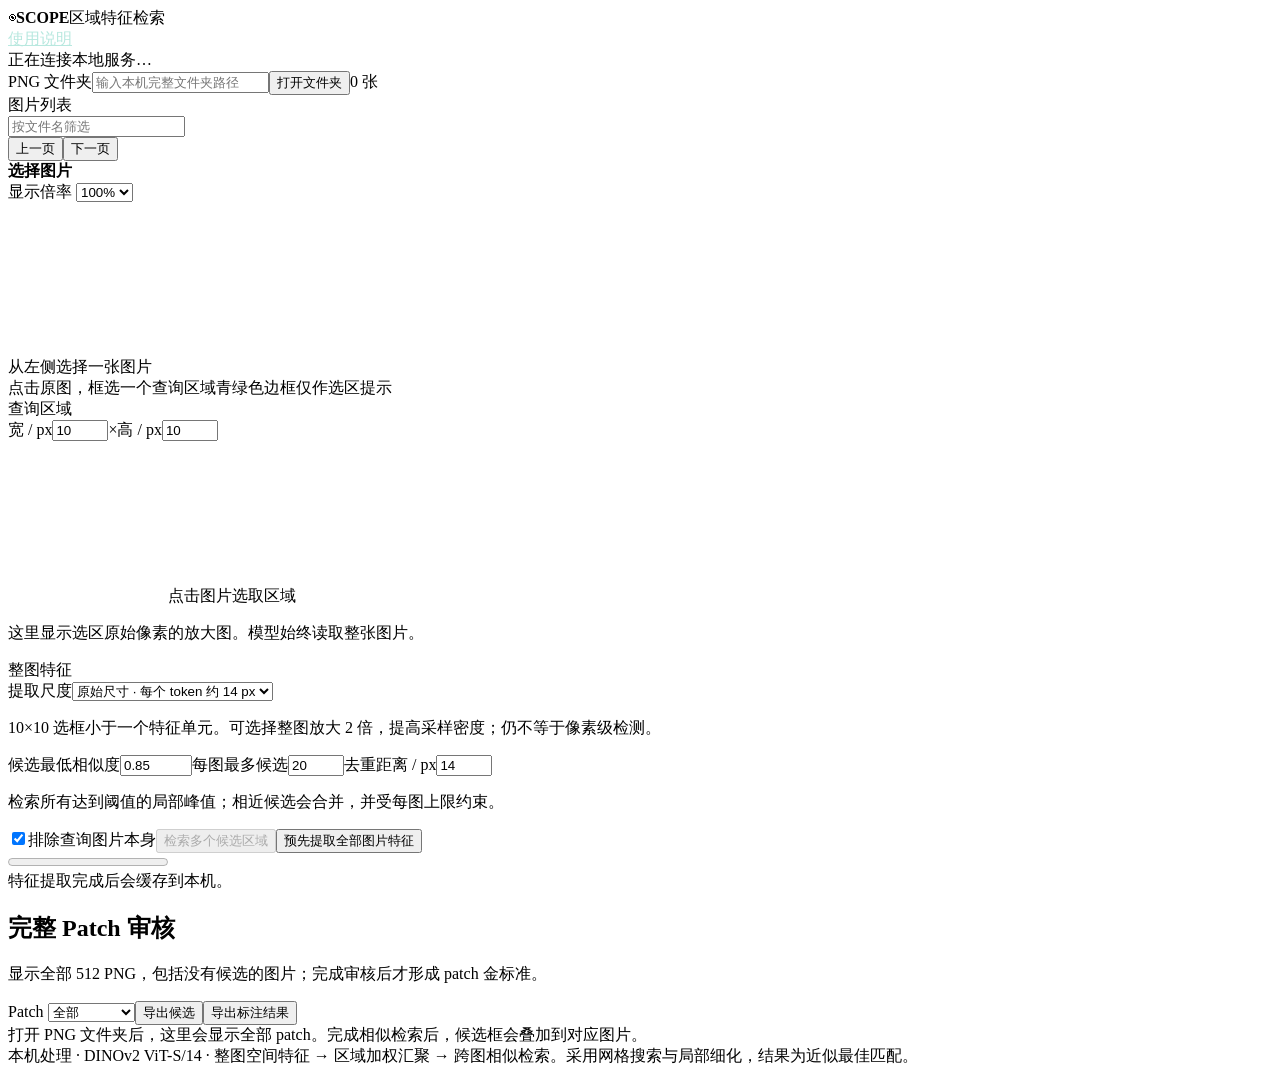
==== static/index.html @ 0a0433d4 "Initial commit: SCOPE patch annotation tool" ====
<!doctype html>
<html lang="zh-CN"><head><meta charset="utf-8"><meta name="viewport" content="width=device-width,initial-scale=1"><title>SCOPE · 区域特征检索</title>
<link rel="icon" href="data:image/svg+xml,%3Csvg xmlns='http://www.w3.org/2000/svg' viewBox='0 0 32 32'%3E%3Crect width='32' height='32' rx='7' fill='%230c2537'/%3E%3Ccircle cx='16' cy='16' r='8' fill='none' stroke='%2329c4a9' stroke-width='2'/%3E%3Ccircle cx='16' cy='16' r='3' fill='%23f65a7b'/%3E%3C/svg%3E">
<link rel="stylesheet" href="/style.css"><link rel="stylesheet" href="/review.css"></head>
<body><header><div class="brand"><span class="logo">◉</span><strong>SCOPE</strong><span class="divider"></span><span>区域特征检索</span></div><a href="/manual" target="_blank" style="color:#b8e8df">使用说明</a><div id="hardware" class="muted">正在连接本地服务…</div></header>
<main><section class="folderbar"><label for="folder">PNG 文件夹</label><input id="folder" spellcheck="false" placeholder="输入本机完整文件夹路径"><button id="openFolder">打开文件夹</button><span id="fileCount" class="badge">0 张</span></section>
<div id="error" role="alert" hidden></div>
<div class="workspace"><aside><div class="section-title">图片列表 <span id="listCount"></span></div><input id="filter" placeholder="按文件名筛选" aria-label="按文件名筛选"><div id="fileList" class="filelist"></div><div class="paging"><button id="prevList">上一页</button><span id="listPage"></span><button id="nextList">下一页</button></div></aside>
<section class="viewer"><div class="viewerbar"><div><strong id="imageName">选择图片</strong><div id="imageInfo" class="muted"></div></div><label>显示倍率 <select id="zoom"><option value="1">100%</option><option value="1.5">150%</option><option value="2">200%</option><option value="3">300%</option></select></label></div><div class="canvas-wrap" id="canvasWrap"><canvas id="imageCanvas" aria-label="点击图片选择查询区域" tabindex="0"></canvas><div id="emptyViewer">从左侧选择一张图片</div></div><div class="viewerfoot"><span id="position">点击原图，框选一个查询区域</span><span>青绿色边框仅作选区提示</span></div></section>
<section class="controls"><div class="section-title">查询区域</div><div class="size-inputs"><label>宽 / px<input id="roiW" type="number" min="1" max="512" value="10"></label><span>×</span><label>高 / px<input id="roiH" type="number" min="1" max="512" value="10"></label></div><div class="query-preview"><canvas id="queryCanvas" width="160" height="160"></canvas><span id="queryHint">点击图片选取区域</span></div><p class="muted">这里显示选区原始像素的放大图。模型始终读取整张图片。</p><div class="section-title model-title">整图特征</div><label class="block">提取尺度<select id="scale"><option value="1">原始尺寸 · 每个 token 约 14 px</option><option value="2">整图放大 2 倍 · 约 7 px</option></select></label><p id="resolutionNote" class="notice">10×10 选框小于一个特征单元。可选择整图放大 2 倍，提高采样密度；仍不等于像素级检测。</p><div class="candidate-inputs"><label>候选最低相似度<input id="candidateThreshold" type="number" value="0.85" min="-1" max="1" step="0.01"></label><label>每图最多候选<input id="maxCandidates" type="number" value="20" min="1" max="100"></label><label>去重距离 / px<input id="nmsDistance" type="number" value="14" min="1" max="512"></label></div><p class="muted">检索所有达到阈值的局部峰值；相近候选会合并，并受每图上限约束。</p><label class="checkbox"><input id="excludeSource" type="checkbox" checked>排除查询图片本身</label><button id="search" class="primary" disabled>检索多个候选区域</button><button id="index">预先提取全部图片特征</button><div class="progress-row"><progress id="progress" max="1" value="0"></progress><button id="cancel" hidden>取消</button></div><div id="status" aria-live="polite" class="status">特征提取完成后会缓存到本机。</div></section></div>
<section class="results"><div class="results-head"><div><h2>完整 Patch 审核</h2><p id="resultSummary" class="muted">显示全部 512 PNG，包括没有候选的图片；完成审核后才形成 patch 金标准。</p></div><div class="result-controls"><label>Patch <select id="patchFilter"><option value="all">全部</option><option value="unreviewed">未审核</option><option value="complete">已完成</option><option value="deferred">暂缓</option><option value="has_candidates">有候选</option><option value="no_candidates">无候选</option><option value="manual">有人工补点</option></select></label><button id="export">导出候选</button><button id="exportLabels">导出标注结果</button></div></div><div id="searchRecord" class="muted"></div><div id="results" class="patch-grid"><div class="result-empty">打开 PNG 文件夹后，这里会显示全部 patch。完成相似检索后，候选框会叠加到对应图片。</div></div><div class="result-paging"><button id="more" hidden>显示更多 Patch</button></div></section>
<div id="reviewModal" class="review-modal" hidden><div class="review-dialog"><div class="review-header"><div><strong id="reviewName"></strong><div id="reviewStats" class="muted"></div></div><button id="closeReview">关闭</button></div><div class="review-body"><div class="review-canvas-wrap"><canvas id="reviewCanvas"></canvas></div><aside class="review-sidebar"><label>查看倍率<select id="reviewZoom"><option value="1">100%</option><option value="1.5">150%</option><option value="2">200%</option><option value="3">300%</option><option value="4">400%</option></select></label><div class="review-help">青框：算法候选<br>绿框：已确认/人工补点<br>点击候选框：排除或恢复<br>点击空白位置：新增阳性点<br>完成本张后，剩余候选自动确认为阳性。</div><button id="undoReview">撤销上一步</button><button id="resetPatch">重置为未审核</button><button id="deferPatch">暂缓本张</button><button id="completePatch" class="primary">完成本张并进入下一张</button><div class="review-nav"><button id="prevPatch">上一张</button><button id="nextPatch">下一张</button></div></aside></div></div></div>
<footer>本机处理 · DINOv2 ViT-S/14 · 整图空间特征 → 区域加权汇聚 → 跨图相似检索。采用网格搜索与局部细化，结果为近似最佳匹配。</footer></main><script>window.SCOPE_TOKEN="__TOKEN__";</script><script src="/app.js"></script></body></html>
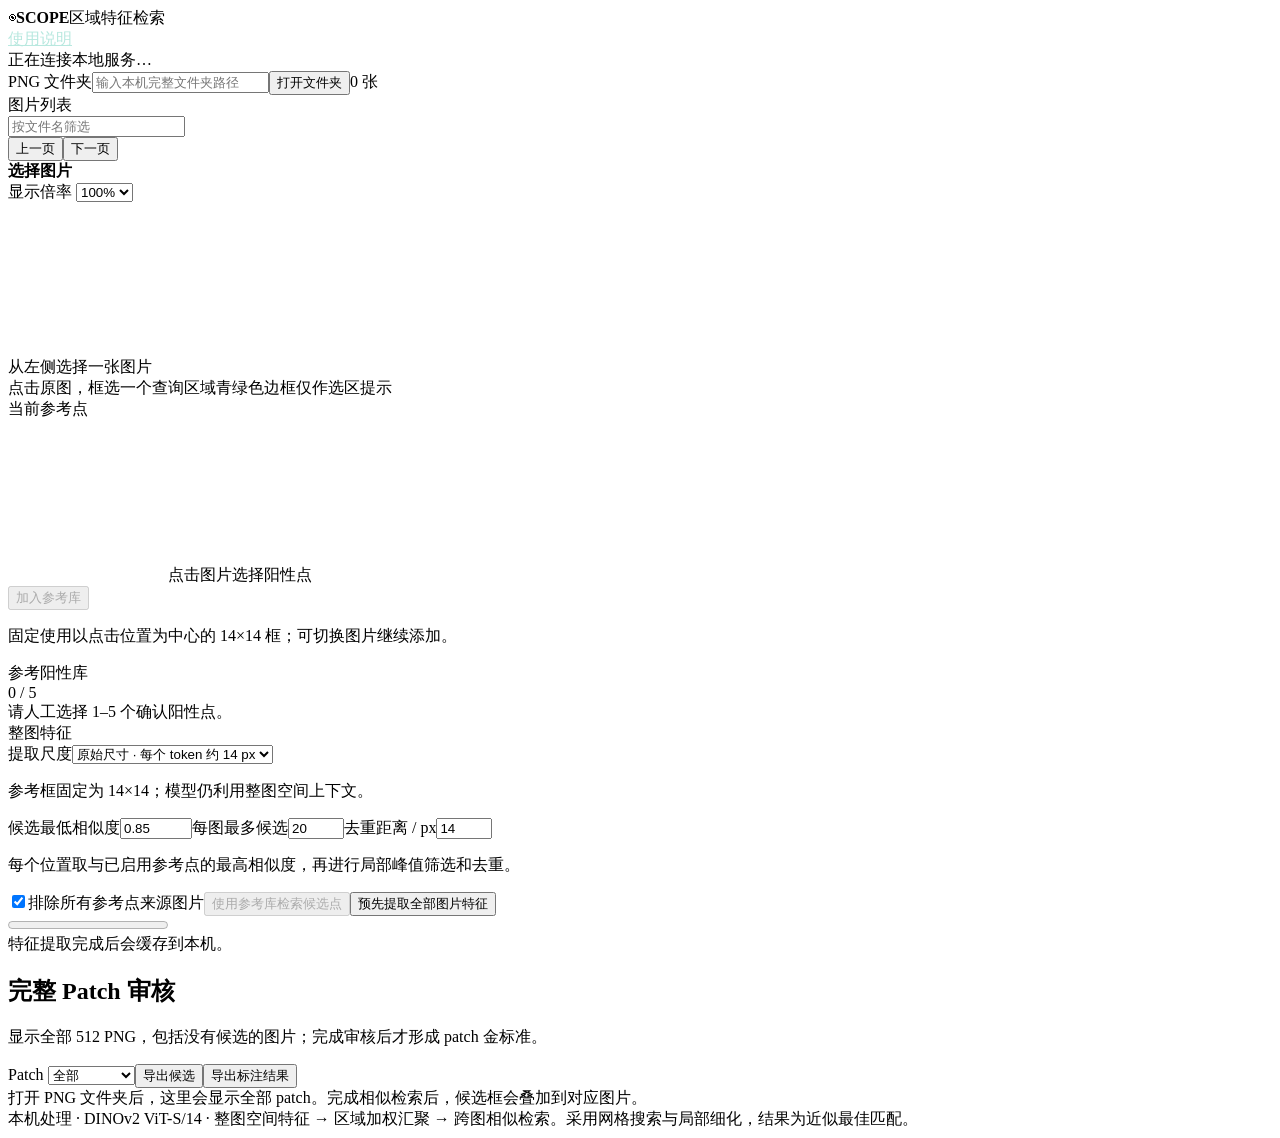
==== commit d0e61c82: "Add manual multi-reference positive library" ====
--- a/static/index.html
+++ b/static/index.html
@@ -7,7 +7,7 @@
 <div id="error" role="alert" hidden></div>
 <div class="workspace"><aside><div class="section-title">图片列表 <span id="listCount"></span></div><input id="filter" placeholder="按文件名筛选" aria-label="按文件名筛选"><div id="fileList" class="filelist"></div><div class="paging"><button id="prevList">上一页</button><span id="listPage"></span><button id="nextList">下一页</button></div></aside>
 <section class="viewer"><div class="viewerbar"><div><strong id="imageName">选择图片</strong><div id="imageInfo" class="muted"></div></div><label>显示倍率 <select id="zoom"><option value="1">100%</option><option value="1.5">150%</option><option value="2">200%</option><option value="3">300%</option></select></label></div><div class="canvas-wrap" id="canvasWrap"><canvas id="imageCanvas" aria-label="点击图片选择查询区域" tabindex="0"></canvas><div id="emptyViewer">从左侧选择一张图片</div></div><div class="viewerfoot"><span id="position">点击原图，框选一个查询区域</span><span>青绿色边框仅作选区提示</span></div></section>
-<section class="controls"><div class="section-title">查询区域</div><div class="size-inputs"><label>宽 / px<input id="roiW" type="number" min="1" max="512" value="10"></label><span>×</span><label>高 / px<input id="roiH" type="number" min="1" max="512" value="10"></label></div><div class="query-preview"><canvas id="queryCanvas" width="160" height="160"></canvas><span id="queryHint">点击图片选取区域</span></div><p class="muted">这里显示选区原始像素的放大图。模型始终读取整张图片。</p><div class="section-title model-title">整图特征</div><label class="block">提取尺度<select id="scale"><option value="1">原始尺寸 · 每个 token 约 14 px</option><option value="2">整图放大 2 倍 · 约 7 px</option></select></label><p id="resolutionNote" class="notice">10×10 选框小于一个特征单元。可选择整图放大 2 倍，提高采样密度；仍不等于像素级检测。</p><div class="candidate-inputs"><label>候选最低相似度<input id="candidateThreshold" type="number" value="0.85" min="-1" max="1" step="0.01"></label><label>每图最多候选<input id="maxCandidates" type="number" value="20" min="1" max="100"></label><label>去重距离 / px<input id="nmsDistance" type="number" value="14" min="1" max="512"></label></div><p class="muted">检索所有达到阈值的局部峰值；相近候选会合并，并受每图上限约束。</p><label class="checkbox"><input id="excludeSource" type="checkbox" checked>排除查询图片本身</label><button id="search" class="primary" disabled>检索多个候选区域</button><button id="index">预先提取全部图片特征</button><div class="progress-row"><progress id="progress" max="1" value="0"></progress><button id="cancel" hidden>取消</button></div><div id="status" aria-live="polite" class="status">特征提取完成后会缓存到本机。</div></section></div>
+<section class="controls"><div class="section-title">当前参考点</div><input id="roiW" type="hidden" value="14"><input id="roiH" type="hidden" value="14"><div class="query-preview"><canvas id="queryCanvas" width="160" height="160"></canvas><span id="queryHint">点击图片选择阳性点</span></div><button id="addReference" disabled>加入参考库</button><p class="muted">固定使用以点击位置为中心的 14×14 框；可切换图片继续添加。</p><div class="reference-head"><div class="section-title">参考阳性库</div><span id="referenceCount" class="badge">0 / 5</span></div><div id="referenceLibrary" class="reference-library"><div class="reference-empty">请人工选择 1–5 个确认阳性点。</div></div><div class="section-title model-title">整图特征</div><label class="block">提取尺度<select id="scale"><option value="1">原始尺寸 · 每个 token 约 14 px</option><option value="2">整图放大 2 倍 · 约 7 px</option></select></label><p id="resolutionNote" class="notice">参考框固定为 14×14；模型仍利用整图空间上下文。</p><div class="candidate-inputs"><label>候选最低相似度<input id="candidateThreshold" type="number" value="0.85" min="-1" max="1" step="0.01"></label><label>每图最多候选<input id="maxCandidates" type="number" value="20" min="1" max="100"></label><label>去重距离 / px<input id="nmsDistance" type="number" value="14" min="1" max="512"></label></div><p class="muted">每个位置取与已启用参考点的最高相似度，再进行局部峰值筛选和去重。</p><label class="checkbox"><input id="excludeSource" type="checkbox" checked>排除所有参考点来源图片</label><button id="search" class="primary" disabled>使用参考库检索候选点</button><button id="index">预先提取全部图片特征</button><div class="progress-row"><progress id="progress" max="1" value="0"></progress><button id="cancel" hidden>取消</button></div><div id="status" aria-live="polite" class="status">特征提取完成后会缓存到本机。</div></section></div>
 <section class="results"><div class="results-head"><div><h2>完整 Patch 审核</h2><p id="resultSummary" class="muted">显示全部 512 PNG，包括没有候选的图片；完成审核后才形成 patch 金标准。</p></div><div class="result-controls"><label>Patch <select id="patchFilter"><option value="all">全部</option><option value="unreviewed">未审核</option><option value="complete">已完成</option><option value="deferred">暂缓</option><option value="has_candidates">有候选</option><option value="no_candidates">无候选</option><option value="manual">有人工补点</option></select></label><button id="export">导出候选</button><button id="exportLabels">导出标注结果</button></div></div><div id="searchRecord" class="muted"></div><div id="results" class="patch-grid"><div class="result-empty">打开 PNG 文件夹后，这里会显示全部 patch。完成相似检索后，候选框会叠加到对应图片。</div></div><div class="result-paging"><button id="more" hidden>显示更多 Patch</button></div></section>
 <div id="reviewModal" class="review-modal" hidden><div class="review-dialog"><div class="review-header"><div><strong id="reviewName"></strong><div id="reviewStats" class="muted"></div></div><button id="closeReview">关闭</button></div><div class="review-body"><div class="review-canvas-wrap"><canvas id="reviewCanvas"></canvas></div><aside class="review-sidebar"><label>查看倍率<select id="reviewZoom"><option value="1">100%</option><option value="1.5">150%</option><option value="2">200%</option><option value="3">300%</option><option value="4">400%</option></select></label><div class="review-help">青框：算法候选<br>绿框：已确认/人工补点<br>点击候选框：排除或恢复<br>点击空白位置：新增阳性点<br>完成本张后，剩余候选自动确认为阳性。</div><button id="undoReview">撤销上一步</button><button id="resetPatch">重置为未审核</button><button id="deferPatch">暂缓本张</button><button id="completePatch" class="primary">完成本张并进入下一张</button><div class="review-nav"><button id="prevPatch">上一张</button><button id="nextPatch">下一张</button></div></aside></div></div></div>
 <footer>本机处理 · DINOv2 ViT-S/14 · 整图空间特征 → 区域加权汇聚 → 跨图相似检索。采用网格搜索与局部细化，结果为近似最佳匹配。</footer></main><script>window.SCOPE_TOKEN="__TOKEN__";</script><script src="/app.js"></script></body></html>
